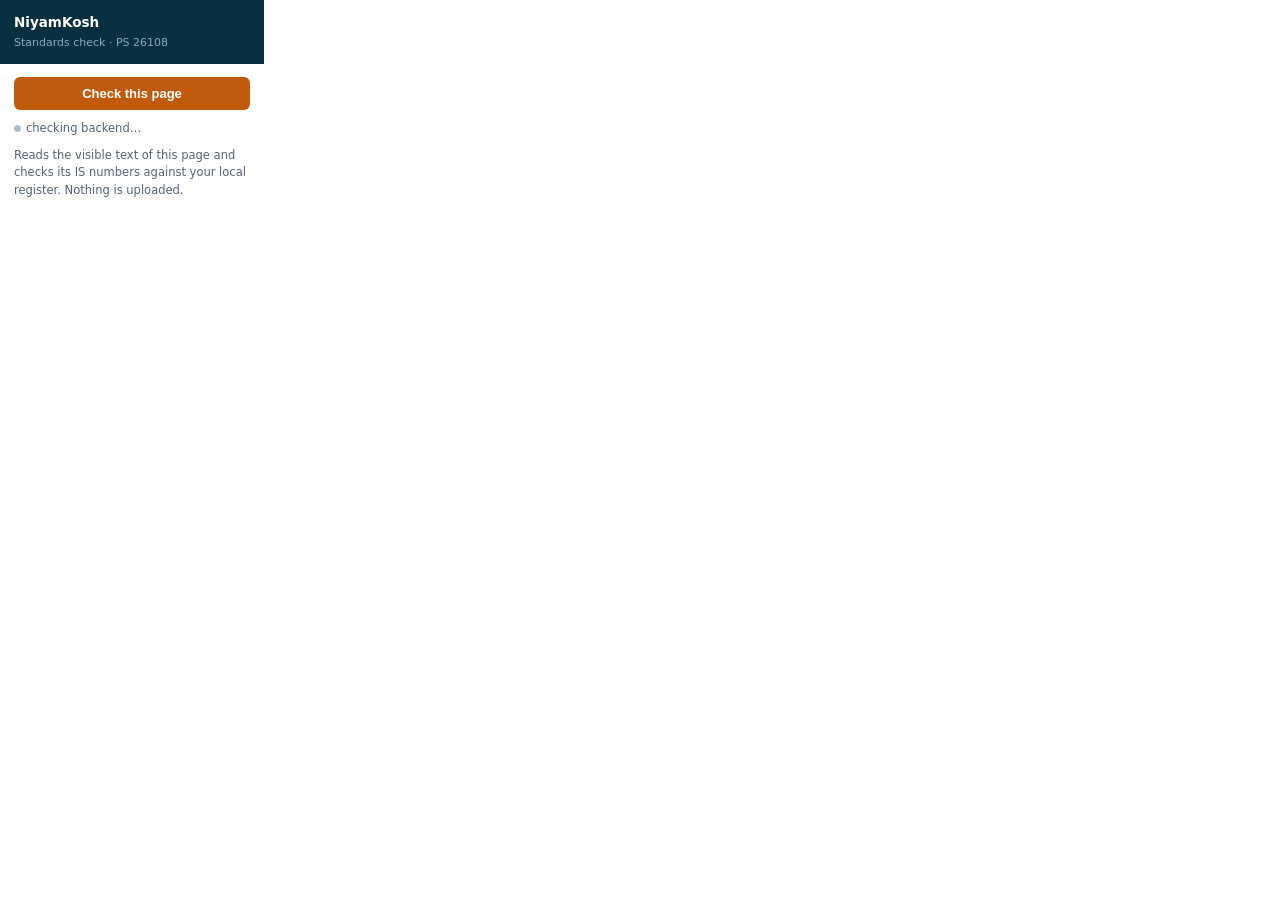
==== extension/popup.html @ d5bd52d3 "Rename MANAK-SETU to NiyamKosh" ====
<!doctype html><meta charset="utf-8">
<style>
  body { width: 264px; margin: 0; font: 13px/1.5 -apple-system, "Segoe UI", system-ui, sans-serif; color: #111C27; }
  .h { background: #08303F; color: #fff; padding: 12px 14px; }
  .h b { display: block; font-size: 13.5px; }
  .h span { color: #83AEBE; font-size: 11px; }
  .b { padding: 13px 14px; }
  button { width: 100%; padding: 9px; background: #C25A0D; color: #fff; border: 0;
           border-radius: 6px; font-size: 13px; font-weight: 600; cursor: pointer; }
  button:disabled { background: #AEBCC9; cursor: default; }
  .s { margin-top: 10px; font-size: 11.5px; color: #546272; }
  .dot { display: inline-block; width: 7px; height: 7px; border-radius: 50%; margin-right: 5px; }
</style>
<div class="h"><b>NiyamKosh</b><span>Standards check · PS 26108</span></div>
<div class="b">
  <button id="go">Check this page</button>
  <div class="s" id="status"><span class="dot" style="background:#AEBCC9"></span>checking backend…</div>
  <div class="s">Reads the visible text of this page and checks its IS numbers against your
  local register. Nothing is uploaded.</div>
</div>
<script src="popup.js"></script>
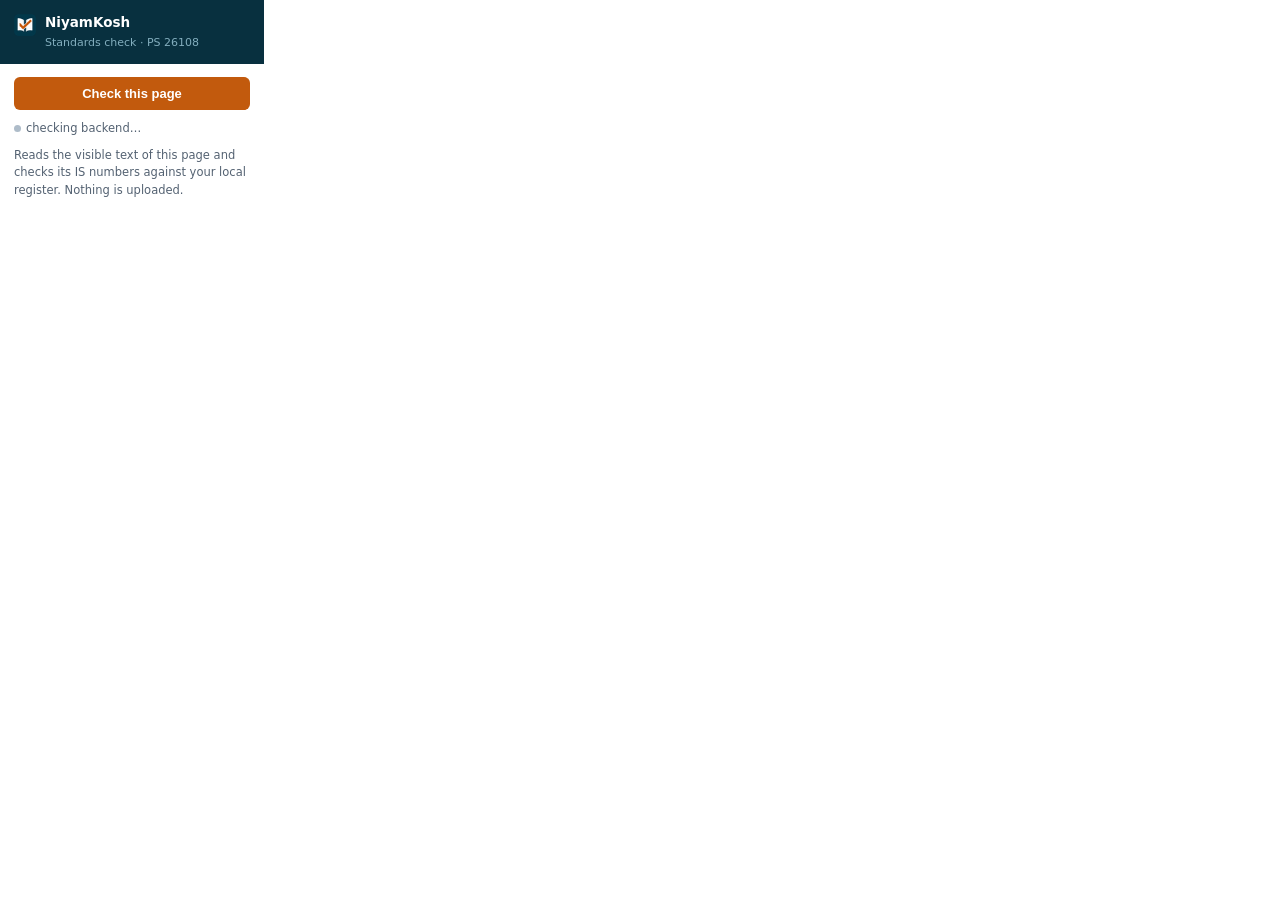
==== commit 987a74a7: "Add the NiyamKosh logo to the console, favicon, extension and report" ====
--- a/extension/popup.html
+++ b/extension/popup.html
@@ -2,6 +2,7 @@
 <style>
   body { width: 264px; margin: 0; font: 13px/1.5 -apple-system, "Segoe UI", system-ui, sans-serif; color: #111C27; }
   .h { background: #08303F; color: #fff; padding: 12px 14px; }
+  .h .lg { width: 22px; height: 22px; float: left; margin: 2px 9px 0 0; }
   .h b { display: block; font-size: 13.5px; }
   .h span { color: #83AEBE; font-size: 11px; }
   .b { padding: 13px 14px; }
@@ -11,7 +12,7 @@
   .s { margin-top: 10px; font-size: 11.5px; color: #546272; }
   .dot { display: inline-block; width: 7px; height: 7px; border-radius: 50%; margin-right: 5px; }
 </style>
-<div class="h"><b>NiyamKosh</b><span>Standards check · PS 26108</span></div>
+<div class="h"><img src="icons/icon32.png" alt="" class="lg"><b>NiyamKosh</b><span>Standards check · PS 26108</span></div>
 <div class="b">
   <button id="go">Check this page</button>
   <div class="s" id="status"><span class="dot" style="background:#AEBCC9"></span>checking backend…</div>
